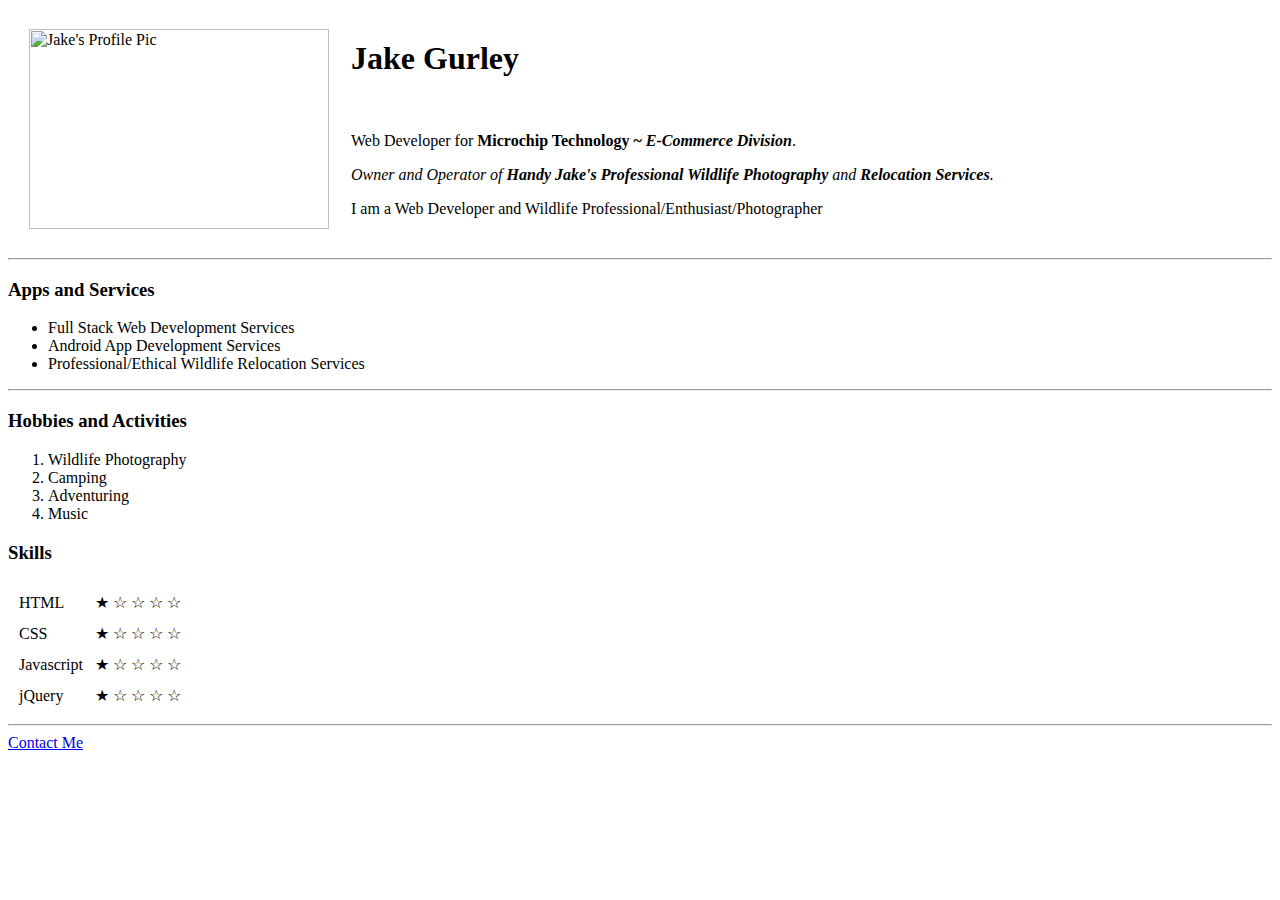
==== index.html @ de093112 "Adding initial website files." ====
<html>
    <head>
        <meta charset="UTF-8">
        <meta http-equiv="X-UA-Compatible" content="IE=edge">
        <meta name="viewport" content="width=device-width, initial-scale=1.0"> 
        <title>
           Jake's Practice Webpage
        </title>
    </head>
    <body>
        <table cellspacing="20">
            <tr>
                <td>
                    <img src="Photos/ProfilePic.jpg" alt="Jake's Profile Pic" width="300" height="200">
                </td>
                <td>
                    <H1>Jake Gurley</H1>
                    <br>
                    <p>Web Developer for <Strong>Microchip Technology ~ <em> E-Commerce Division</em></Strong>.</p>
                    <p><em>Owner and Operator of <strong>Handy Jake's Professional Wildlife Photography</strong> and <strong>Relocation Services</strong>.</em></p>
                    <p>I am a Web Developer and Wildlife Professional/Enthusiast/Photographer</p>
                </td>
            </tr>
            
        </table>
        
        <hr>
        <H3>Apps and Services</H3>
        <ul>
           <li>Full Stack Web Development Services</li>
           <li>Android App Development Services</li>
           <li>Professional/Ethical Wildlife Relocation Services</li>
        </ul>
        <hr>
        <H3>Hobbies and Activities</H3>
        <ol>
           <li>Wildlife Photography</li>
           <li>Camping</li>
           <li>Adventuring</li>
           <li>Music</li>
        </ol>

        <H3>Skills</H3>
        <Table cellspacing="10">
            <tr>
                <td>HTML</td>
                <td>&#9733 &#9734 &#9734 &#9734 &#9734</td>
            </tr>
            <tr>
                <td>CSS</td>
                <td>&#9733 &#9734 &#9734 &#9734 &#9734</td>
            </tr>
            <tr>
                <td>Javascript</td>
                <td>&#9733 &#9734 &#9734 &#9734 &#9734</td>
            </tr>
            <tr>
                <td>jQuery</td>
                <td>&#9733 &#9734 &#9734 &#9734 &#9734</td>
            </tr>
        </Table>
        <hr>
        <a href="contact.html">Contact Me</a>

    </body>

</html>
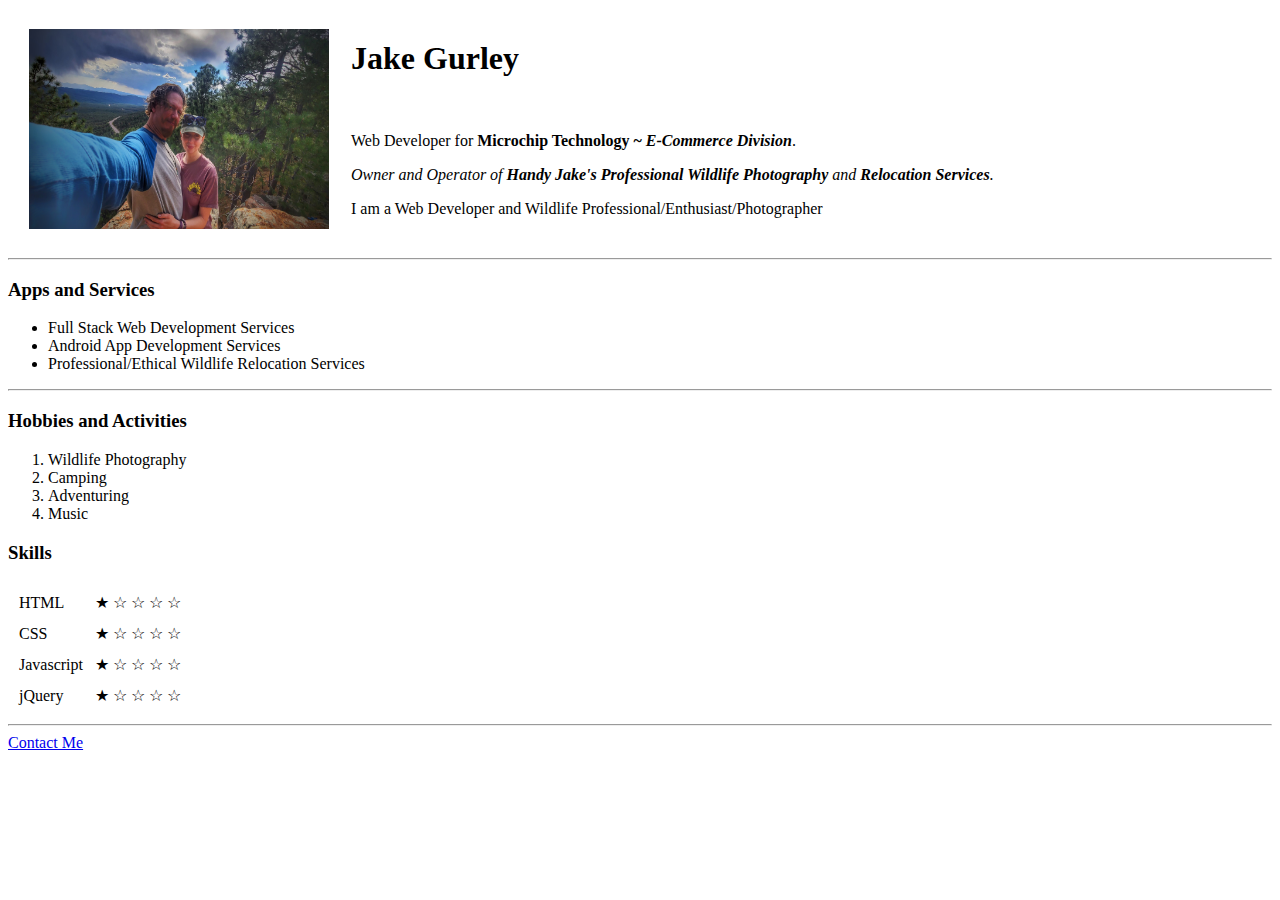
==== commit 677e176a: "editing for image file location" ====
--- a/index.html
+++ b/index.html
@@ -11,7 +11,7 @@
         <table cellspacing="20">
             <tr>
                 <td>
-                    <img src="Photos/ProfilePic.jpg" alt="Jake's Profile Pic" width="300" height="200">
+                    <img src="ProfilePic.jpg" alt="Jake's Profile Pic" width="300" height="200">
                 </td>
                 <td>
                     <H1>Jake Gurley</H1>
@@ -64,4 +64,4 @@
 
     </body>
 
-</html>+</html>
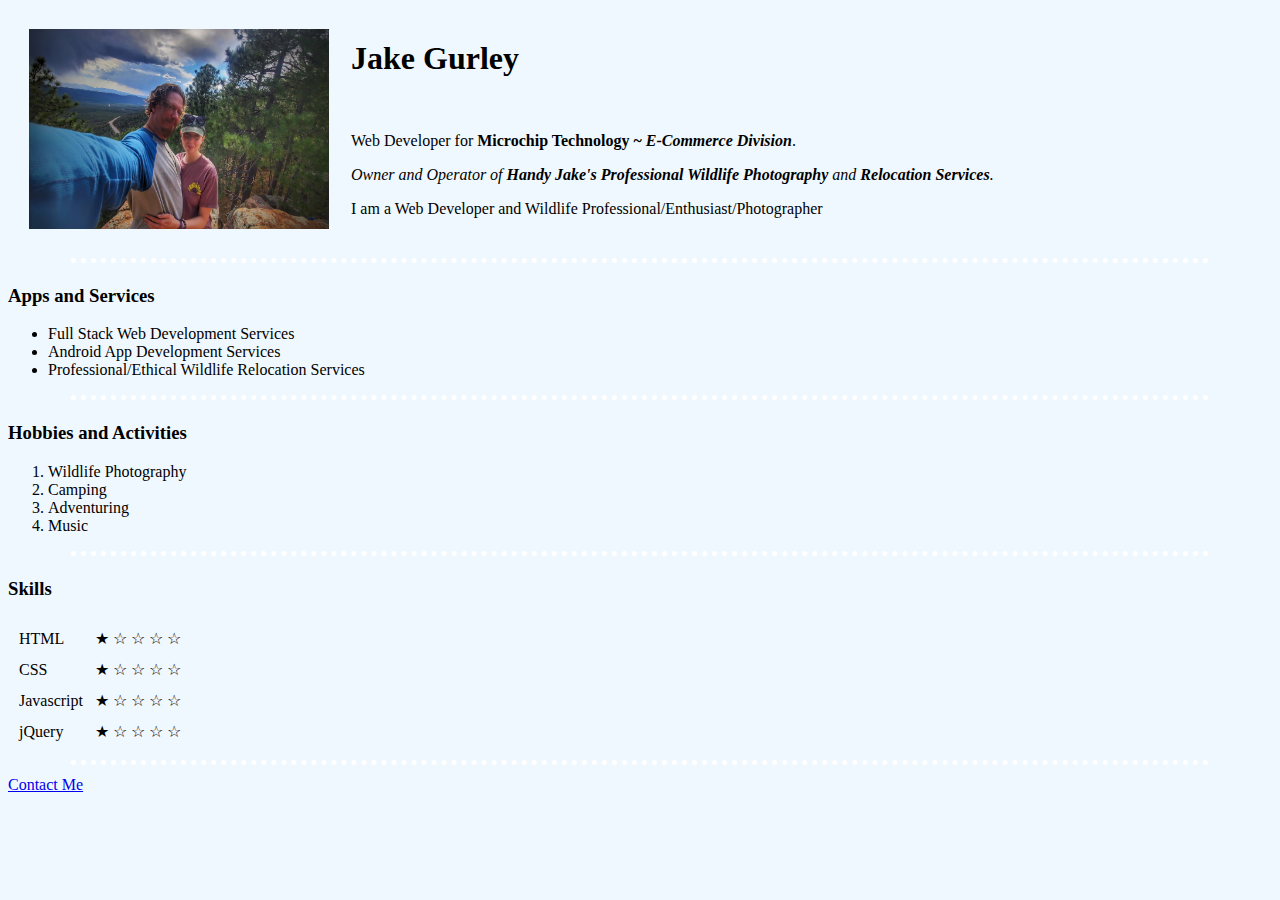
==== commit d1db2f9a: "After reset attempt" ====
--- a/index.html
+++ b/index.html
@@ -2,7 +2,8 @@
     <head>
         <meta charset="UTF-8">
         <meta http-equiv="X-UA-Compatible" content="IE=edge">
-        <meta name="viewport" content="width=device-width, initial-scale=1.0"> 
+        <meta name="viewport" content="width=device-width, initial-scale=1.0">
+        <link rel="stylesheet" href="CSS/styles.css"> 
         <title>
            Jake's Practice Webpage
         </title>
@@ -11,7 +12,7 @@
         <table cellspacing="20">
             <tr>
                 <td>
-                    <img src="ProfilePic.jpg" alt="Jake's Profile Pic" width="300" height="200">
+                    <img src="Images/ProfilePic.jpg" alt="Jake's Profile Pic" width="300" height="200">
                 </td>
                 <td>
                     <H1>Jake Gurley</H1>
@@ -39,7 +40,7 @@
            <li>Adventuring</li>
            <li>Music</li>
         </ol>
-
+<hr>
         <H3>Skills</H3>
         <Table cellspacing="10">
             <tr>
--- a/CSS/styles.css
+++ b/CSS/styles.css
@@ -0,0 +1,11 @@
+body {
+    background-color: aliceblue;
+}
+
+hr {
+    border-style: dotted none none none;
+    border-width: 5px;
+    height: 3px;
+    border-color: white;
+    width: 90%;
+}